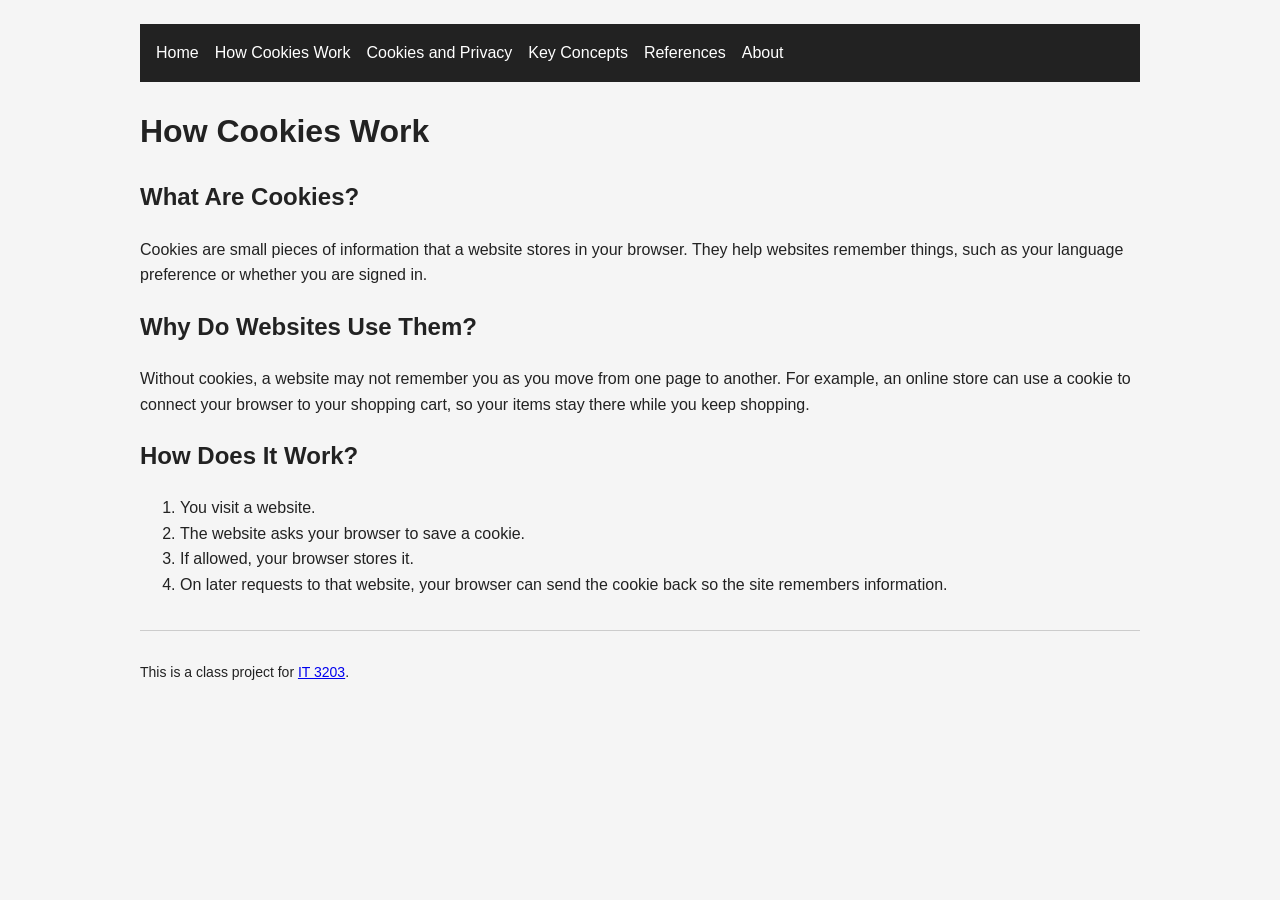
==== cookies.html @ f4369091 "Create cookies.html" ====
<!DOCTYPE html>
<html lang="en">
<head>
  <meta charset="UTF-8">
  <meta name="viewport" content="width=device-width, initial-scale=1">
  <title>How Cookies Work</title>
  <link rel="stylesheet" href="style.css">
</head>
<body>

  <nav>
    <a href="index.html">Home</a>
    <a href="cookies.html">How Cookies Work</a>
    <a href="privacy.html">Cookies and Privacy</a>
    <a href="concepts.html">Key Concepts</a>
    <a href="references.html">References</a>
    <a href="about.html">About</a>
  </nav>

  <main>
    <h1>How Cookies Work</h1>

<h2>What Are Cookies?</h2>
<p>
  Cookies are small pieces of information that a website
  stores in your browser. They help websites remember things,
  such as your language preference or whether you are signed in.
</p>

<h2>Why Do Websites Use Them?</h2>
<p>
  Without cookies, a website may not remember you as you move
  from one page to another. For example, an online store can
  use a cookie to connect your browser to your shopping cart,
  so your items stay there while you keep shopping.
</p>

<h2>How Does It Work?</h2>
<ol>
  <li>You visit a website.</li>
  <li>The website asks your browser to save a cookie.</li>
  <li>If allowed, your browser stores it.</li>
  <li>
    On later requests to that website, your browser can
    send the cookie back so the site remembers information.
  </li>
</ol>
  </main>

  <footer>
    <p>
      This is a class project for
      <a href="https://ksuweb.github.io/IT3203/">IT 3203</a>.
    </p>
  </footer>

</body>
</html>
---- style.css ----
body {
  font-family: Arial, sans-serif;
  font-size: 16px;
  line-height: 1.6;
  background-color: #f5f5f5;
  color: #222222;
  max-width: 1000px;
  margin: 0 auto;
  padding: 24px;
}

nav {
  display: flex;
  flex-wrap: wrap;
  gap: 16px;
  background-color: #222222;
  padding: 16px;
  margin-bottom: 24px;
}

nav a {
  color: white;
  text-decoration: none;
}

nav a:hover {
  color: #ffd580;
  text-decoration: underline;
}

footer {
  margin-top: 32px;
  padding-top: 16px;
  border-top: 1px solid #cccccc;
  font-size: 14px;
}
<link rel="stylesheet" href="style.css">
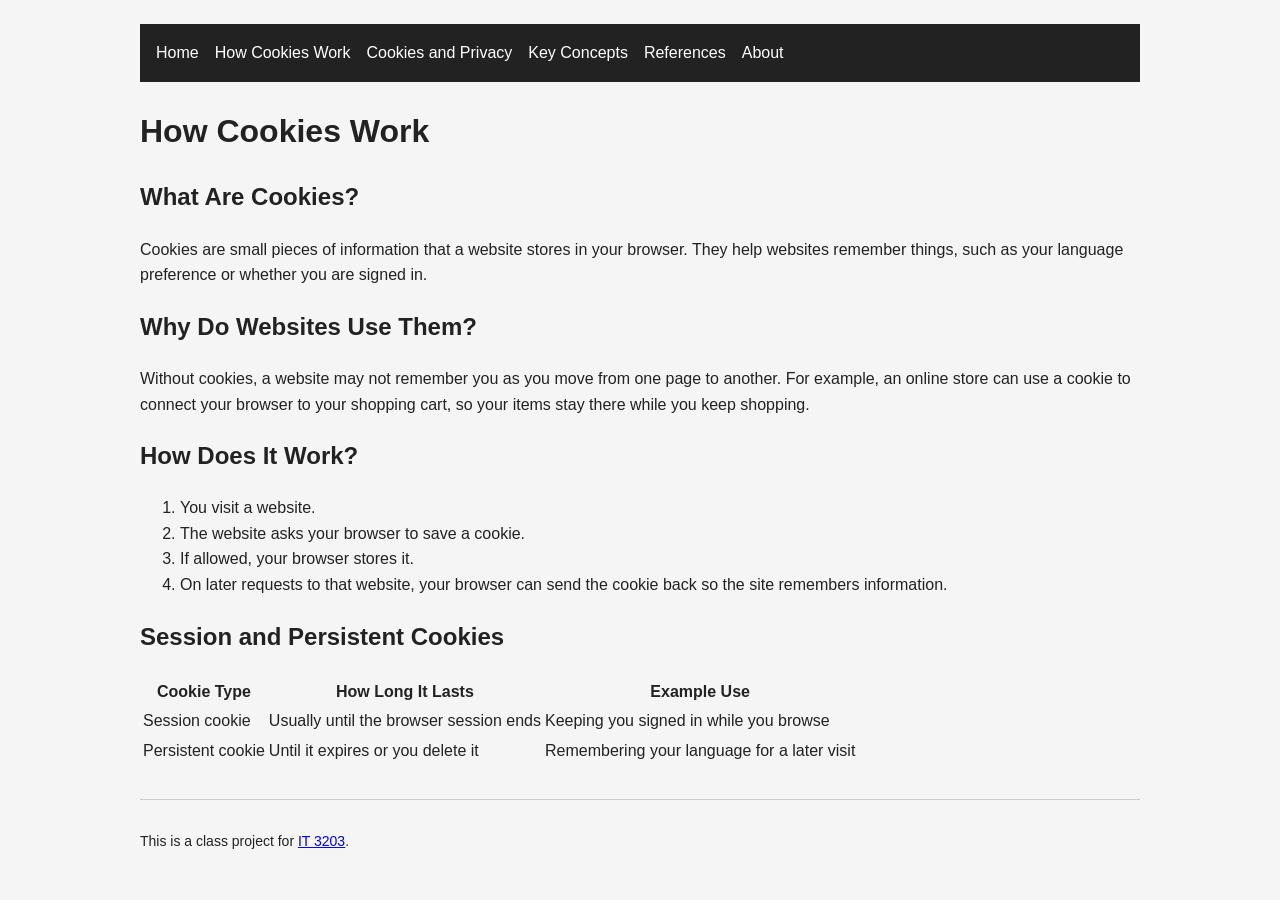
==== commit 10b40630: "Update cookies.html" ====
--- a/cookies.html
+++ b/cookies.html
@@ -44,7 +44,26 @@
     On later requests to that website, your browser can
     send the cookie back so the site remembers information.
   </li>
-</ol>
+</ol> 
+    
+<h2>Session and Persistent Cookies</h2>
+<table>
+  <tr>
+    <th scope="col">Cookie Type</th>
+    <th scope="col">How Long It Lasts</th>
+    <th scope="col">Example Use</th>
+  </tr>
+  <tr>
+    <td>Session cookie</td>
+    <td>Usually until the browser session ends</td>
+    <td>Keeping you signed in while you browse</td>
+  </tr>
+  <tr>
+    <td>Persistent cookie</td>
+    <td>Until it expires or you delete it</td>
+    <td>Remembering your language for a later visit</td>
+  </tr>
+</table>
   </main>
 
   <footer>
